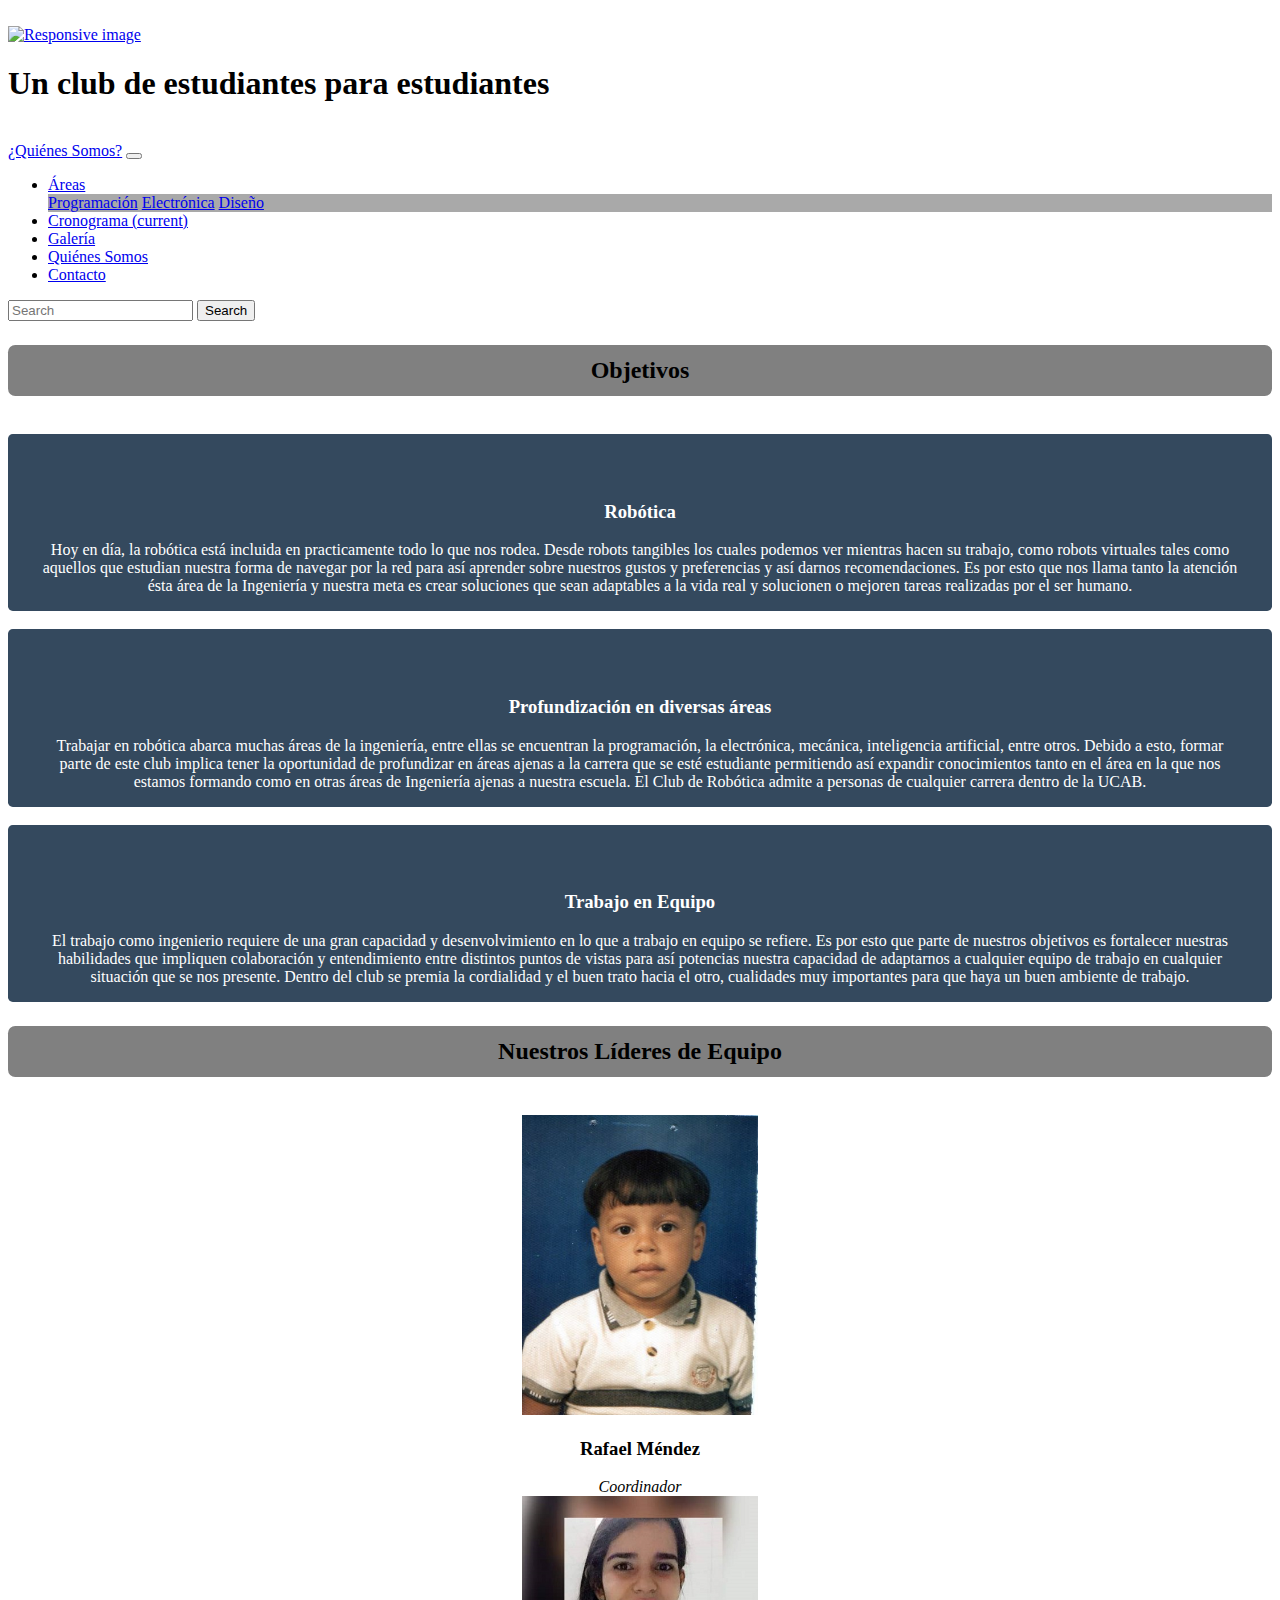
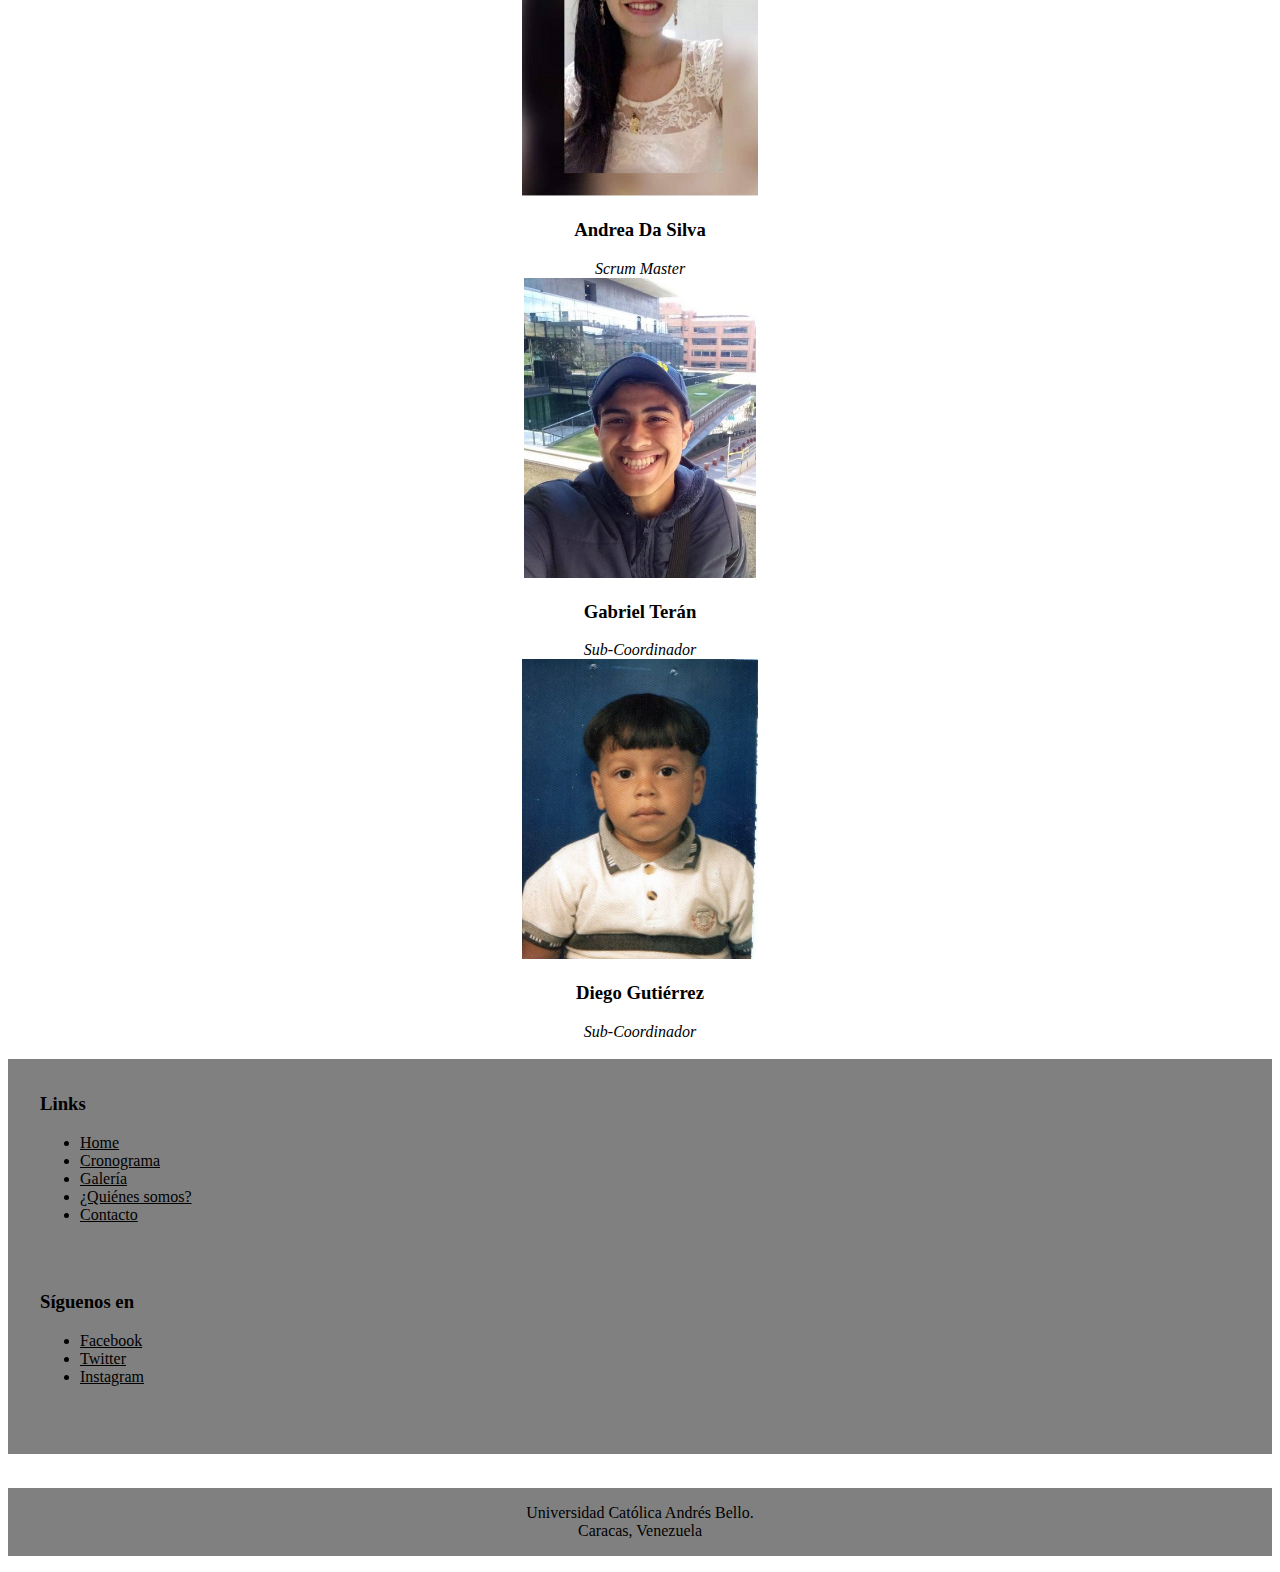
==== html/Quienes_somos.html @ db08c13b "Mejora de la pagina. El cronograma hay que mejorarle muchisimo mas" ====
<!doctype html>
<html lang="en">
  <head>
    <!-- Required meta tags -->
    <meta charset="utf-8">
    <meta name="viewport" content="width=device-width, initial-scale=1, shrink-to-fit=no">

    <!-- Bootstrap CSS -->
    <link rel="stylesheet" href="https://stackpath.bootstrapcdn.com/bootstrap/4.1.3/css/bootstrap.min.css" integrity="sha384-MCw98/SFnGE8fJT3GXwEOngsV7Zt27NXFoaoApmYm81iuXoPkFOJwJ8ERdknLPMO" crossorigin="anonymous">

    <link rel="stylesheet" type="text/css" href="../css/styles.css">
    <title>Club de Robótica</title>
    <link rel="shortcut icon" href="../Imagenes/logos/simple-logo.png">
  </head>
  
  <body>      
  <!---------------------------------------------------------------- BARRA DE NAVEGACIÓN --------------------------------------------------------------------------------------->
    <br>
    <div class="container-fluid">
      <div class="row">
        <div class="col-sm">
          <div class="text-center">
            <a href="Home.html"><img class="img-fluid" src="../Imagenes/logos/club-de-robotica.png" alt="Responsive image" width="256" height="128"></a>
            <h1> Un club de estudiantes para estudiantes</h1>
          </div>
        </div>                
      </div>
    </div>
  </br>
   <!----------------------------------------------------------------------------------------------------------------------------------------------------------------------------------->

  <!---------------------------------------------------------------- BARRA DE NAVEGACIÓN --------------------------------------------------------------------------------------->
  <div class="container-fluid">
    <nav class="navbar navbar-dark navbar-expand-lg navbar-light bg-dark">
      <a class="navbar-brand" href="#">¿Quiénes Somos?</a>
      <button class="navbar-toggler" type="button" data-toggle="collapse" data-target="#navbarSupportedContent" aria-controls="navbarSupportedContent" aria-expanded="false" aria-label="Toggle navigation">
        <span class="navbar-toggler-icon"></span>
      </button>
    
      <div class="collapse navbar-collapse" id="navbarSupportedContent">
        <ul class="navbar-nav mr-auto">
          <li class="nav-item dropdown">
            <a class="nav-link dropdown-toggle" href="#" id="navbarDropdown" role="button" data-toggle="dropdown" aria-haspopup="true" aria-expanded="false">
              Áreas
            </a>
            <div class="dropdown-menu" aria-labelledby="navbarDropdown">
              <a class="dropdown-item" href="#">Programación</a>
              <a class="dropdown-item" href="#">Electrónica</a>           
              <a class="dropdown-item" href="#">Diseño</a>
            </div>
          </li> 
          <li class="nav-item">
            <a class="nav-link" href="Cronograma.html">Cronograma <span class="sr-only">(current)</span></a>
          </li>
          <li class="nav-item">
            <a class="nav-link" href="Galeria.html">Galería</a>
          </li>
          <li class="nav-item">
            <a class="nav-link" href="Quienes_somos.html">Quiénes Somos</a>
          </li>
          <li class="nav-item">
            <a class="nav-link" href="Contacto.html">Contacto</a>
          </li>               
        </ul>
        <form class="form-inline my-2 my-lg-0">
          <input class="form-control mr-sm-2" type="search" placeholder="Search" aria-label="Search">
          <button class="btn btn-outline-success my-2 my-sm-0" type="submit">Search</button>
        </form>
      </div>
    </nav>
  </div>
  <!-----------------------------------------------------------------------------------------------------------------------------------------------------------------------------------> 

      <!-------------------------------------------------------------- Coordinador y Subcoordinadores ------------------------------------------------------->
      <div class="container-fluid">
            <h2 class="section-title"><strong>Objetivos</strong></h2>
            <br>
            <div class="row">
                    <div class="col-md-4">
                        <div class="service">
                            <span class="glyphicon glyphicon-cloud" aria-hidden="true"></span>
                            <h3><strong>Robótica</strong></h3>
                            Hoy en día, la robótica está incluida en practicamente todo lo que nos rodea. Desde robots tangibles los cuales podemos ver mientras hacen su trabajo, como robots virtuales tales como aquellos que estudian nuestra forma de navegar por la red para así aprender sobre nuestros gustos y preferencias y así darnos recomendaciones. Es por esto que nos llama tanto la atención ésta área de la Ingeniería y nuestra meta es crear soluciones que sean adaptables a la vida real y solucionen o mejoren tareas realizadas por el ser humano.
                        </div>
                        <br>
                    </div>
                    <div class="col-md-4">
                        <div class="service">
                            <span class="glyphicon glyphicon-cloud" aria-hidden="true"></span>
                            <h3><strong>Profundización en diversas áreas</strong></h3>
                            Trabajar en robótica abarca muchas áreas de la ingeniería, entre ellas se encuentran la programación, la electrónica, mecánica, inteligencia artificial, entre otros. Debido a esto, formar parte de este club implica tener la oportunidad de profundizar en áreas ajenas a la carrera que se esté estudiante permitiendo así expandir conocimientos tanto en el área en la que nos estamos formando como en otras áreas de Ingeniería ajenas a nuestra escuela. El Club de Robótica admite a personas de cualquier carrera dentro de la UCAB.
                        </div>
                        <br>    
                    </div>
                    <div class="col-md-4">
                        <div class="service">
                            <span class="glyphicon glyphicon-cloud" aria-hidden="true"></span>
                            <h3><strong>Trabajo en Equipo</strong></h3>
                            El trabajo como ingenierio requiere de una gran capacidad y desenvolvimiento en lo que a trabajo en equipo se refiere. Es por esto que parte de nuestros objetivos es fortalecer nuestras habilidades que impliquen colaboración y entendimiento entre distintos puntos de vistas para así potencias nuestra capacidad de adaptarnos a cualquier equipo de trabajo en cualquier situación que se nos presente. Dentro del club se premia la cordialidad y el buen trato hacia el otro, cualidades muy importantes para que haya un buen ambiente de trabajo.
                        </div>
                    </div>
                </div>
      </div>
      
      <div class="container-fluid">
            <h2 class="section-title"><strong>Nuestros Líderes de Equipo</strong></h2>
            <br>
            <div class="row">
                <div class="col-md-3" style="text-align:center;">
                    <img src="../Imagenes/Lideres/bebe.jpg" alt="Team" class="rounded-circle img-fluid">
                    <h3><strong>Rafael Méndez</strong></h3>
                    <em>Coordinador</em>
                </div>
                <div class="col-md-3" style="text-align:center;">
                    <img src="../Imagenes/Lideres/Andrea.jpg" alt="Team" class="rounded-circle img-fluid">
                    <h3><strong>Andrea Da Silva</strong></h3>
                    <em>Scrum Master</em>
                </div>
                <div class="col-md-3" style="text-align:center;">
                    <img src="../Imagenes/Lideres/GT.jpg" alt="Team" class="rounded-circle img-fluid">
                    <h3><strong>Gabriel Terán</strong></h3>
                    <em>Sub-Coordinador</em>
                </div>
                <div class="col-md-3" style="text-align:center;">
                    <img src="../Imagenes/Lideres/bebe.jpg" alt="Team" class="rounded-circle img-fluid">
                    <h3><strong>Diego Gutiérrez</strong></h3>
                    <em>Sub-Coordinador</em>
                </div>
            </div>
        </div>
        <br>

    <!----------------------------------------------------------------------------------------------------------------------------------------------------------------------------------->      

    <!-------------------------------------------------------------- Footer. Parte final de la página. Comun a todos ------------------------------------------------------->
      <footer>
        <div class="container-fluid">      
          <div class="row">
            <div class="col-md-6">
              <div class="wrapper" style="background-color: grey; padding: 1em 2em;">
                <h3><strong>Links</strong></h3>
                <ul>
                  <li><a class="footer" href="Home.html">Home</a></li>
                  <li><a class="footer"href="Cronograma.html">Cronograma</a></li>
                  <li><a class="footer"href="Galeria.html">Galería</a></li>
                  <li><a class="footer"href="Quienes_somos.html">¿Quiénes somos?</a></li>
                  <li><a class="footer"href="Contacto.html">Contacto</a></li>
                </ul>
              </div>
            </div>
            <div class="col-md-6">
              <div class="wrapper" style="background-color: grey; padding: 1em 2em;">
                <h3><strong>Síguenos en</strong></h3>
                <ul>
                  <li><a class="footer"href="#">Facebook</a></li>
                  <li><a class="footer"href="https://twitter.com/ucabiinf" target="_blank">Twitter</a></li>
                  <li><a class="footer"href="https://www.instagram.com/ucabiinf/" target="_blank">Instagram</a></li> 
                  <br><br>               
                </ul>
              </div>
            </div>          
          </div>            
      </div>
      <br>
      <div class="container-fluid">      
        <p class="p_footer">Universidad Católica Andrés Bello.<br>Caracas, Venezuela</p>
      </div>
    </footer>

    <!-- Optional JavaScript -->
    <!-- jQuery first, then Popper.js, then Bootstrap JS -->
    <script src="https://code.jquery.com/jquery-3.3.1.slim.min.js" integrity="sha384-q8i/X+965DzO0rT7abK41JStQIAqVgRVzpbzo5smXKp4YfRvH+8abtTE1Pi6jizo" crossorigin="anonymous"></script>
    <script src="https://cdnjs.cloudflare.com/ajax/libs/popper.js/1.14.3/umd/popper.min.js" integrity="sha384-ZMP7rVo3mIykV+2+9J3UJ46jBk0WLaUAdn689aCwoqbBJiSnjAK/l8WvCWPIPm49" crossorigin="anonymous"></script>
    <script src="https://stackpath.bootstrapcdn.com/bootstrap/4.1.3/js/bootstrap.min.js" integrity="sha384-ChfqqxuZUCnJSK3+MXmPNIyE6ZbWh2IMqE241rYiqJxyMiZ6OW/JmZQ5stwEULTy" crossorigin="anonymous"></script>
  </body>
</html>
---- css/styles.css ----
.footer{
    color: black;
}

.footer:hover{
    color: blue;
}

.p_footer{
    background-color: grey;
    padding: 1em 2em;
    text-align: center;
    color: black;
}

/*.carousel-item {
    height: 65vh;
    min-height: 300px;  /* estaba en 580 antes
    /*background: no-repeat center center scroll;
    -webkit-background-size: cover;
    -moz-background-size: cover;
    -o-background-size: cover;
    background-size: cover;
  }*/

 .dropdown-item:hover{
     background-color: grey;
 }

 .dropdown-menu{
     background-color: darkgrey;
 }

 .section-title{
    text-align: center;
    margin-top: 1em;
    background-color: #ecf0f1;
    background-color: grey;
    padding: .5em 0;
    border-radius: .3em; 
}

.rounded-circle{
    height: 300px;
}

.service{
    border-radius: .3em;
    background-color: #34495e;
    text-align: center;
    padding: 3em 2em 1em 2em;
    color: white;
}

.service .glyphicon{
    font-size: 5em;
}

.centrado{
    text-align: center;
}

.separacion{
    margin:20px;
}

.margen_abajo{
    margin-bottom: 5px;
}
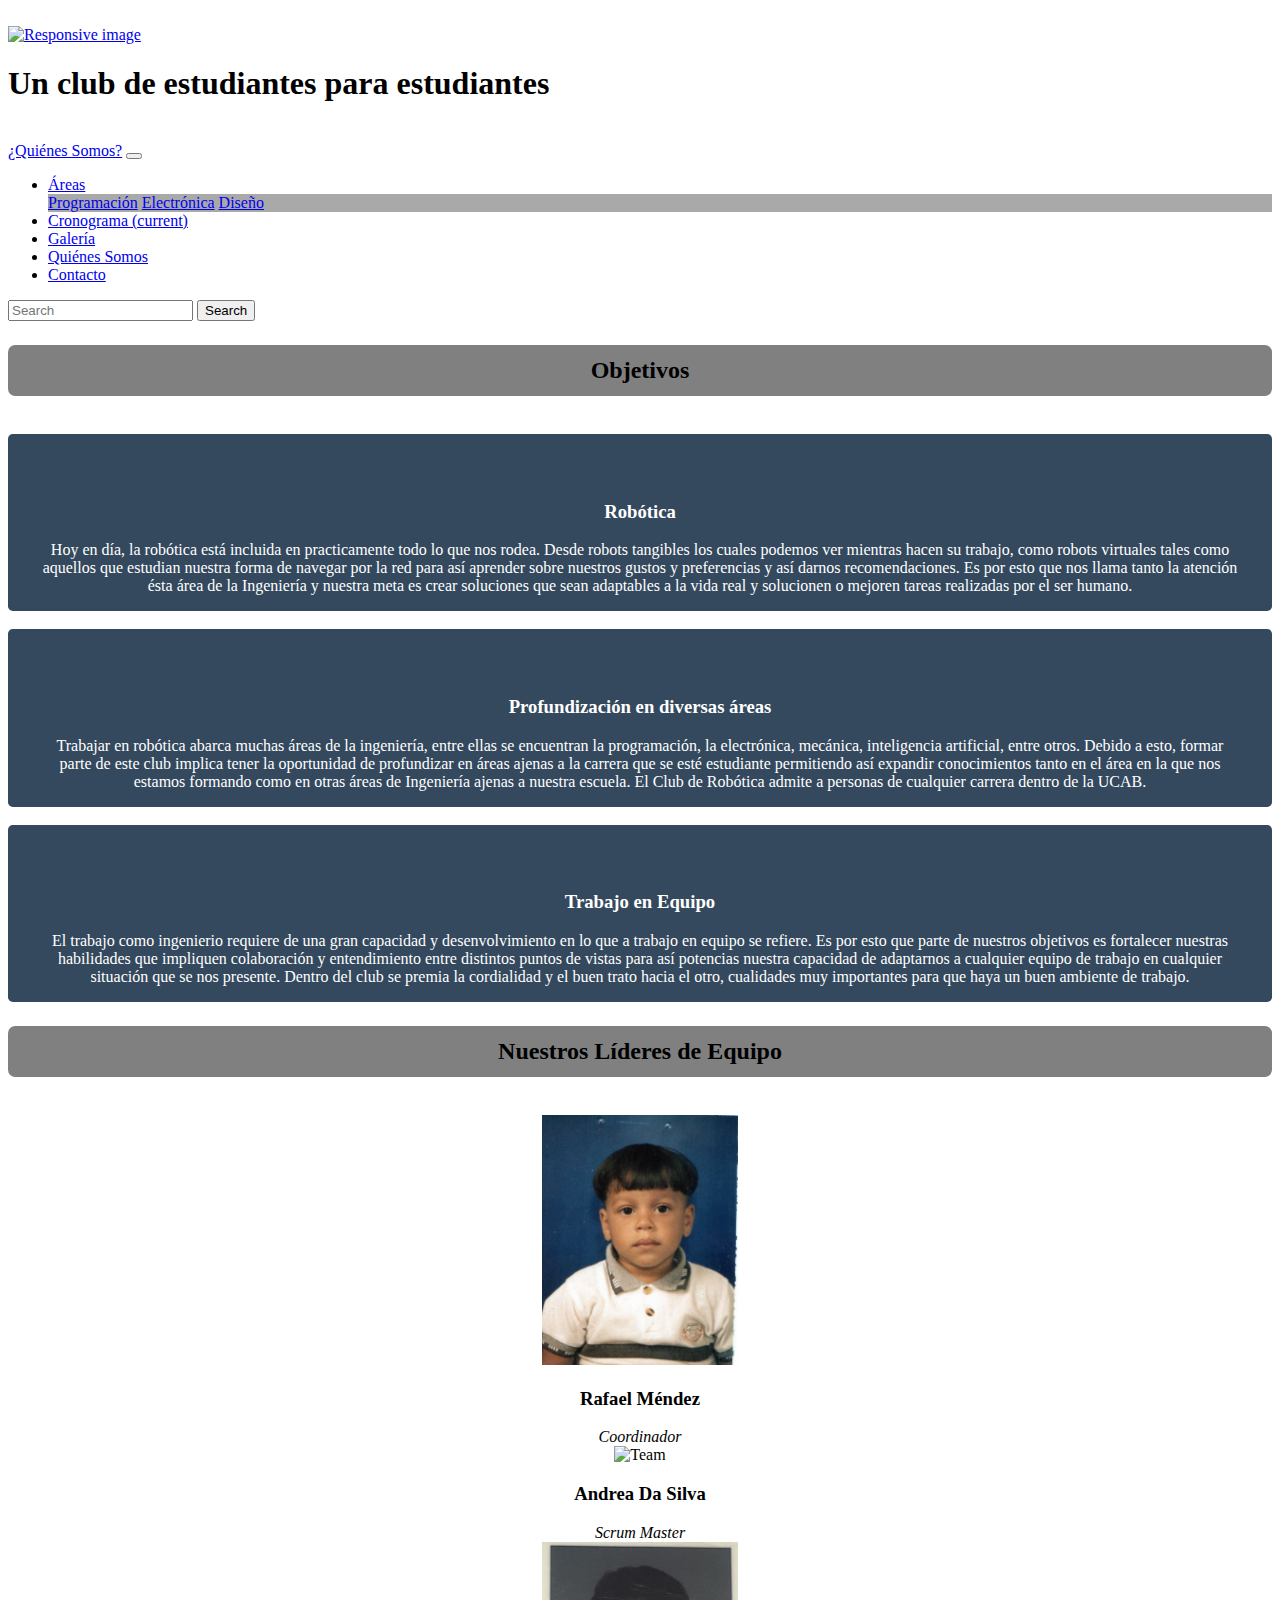
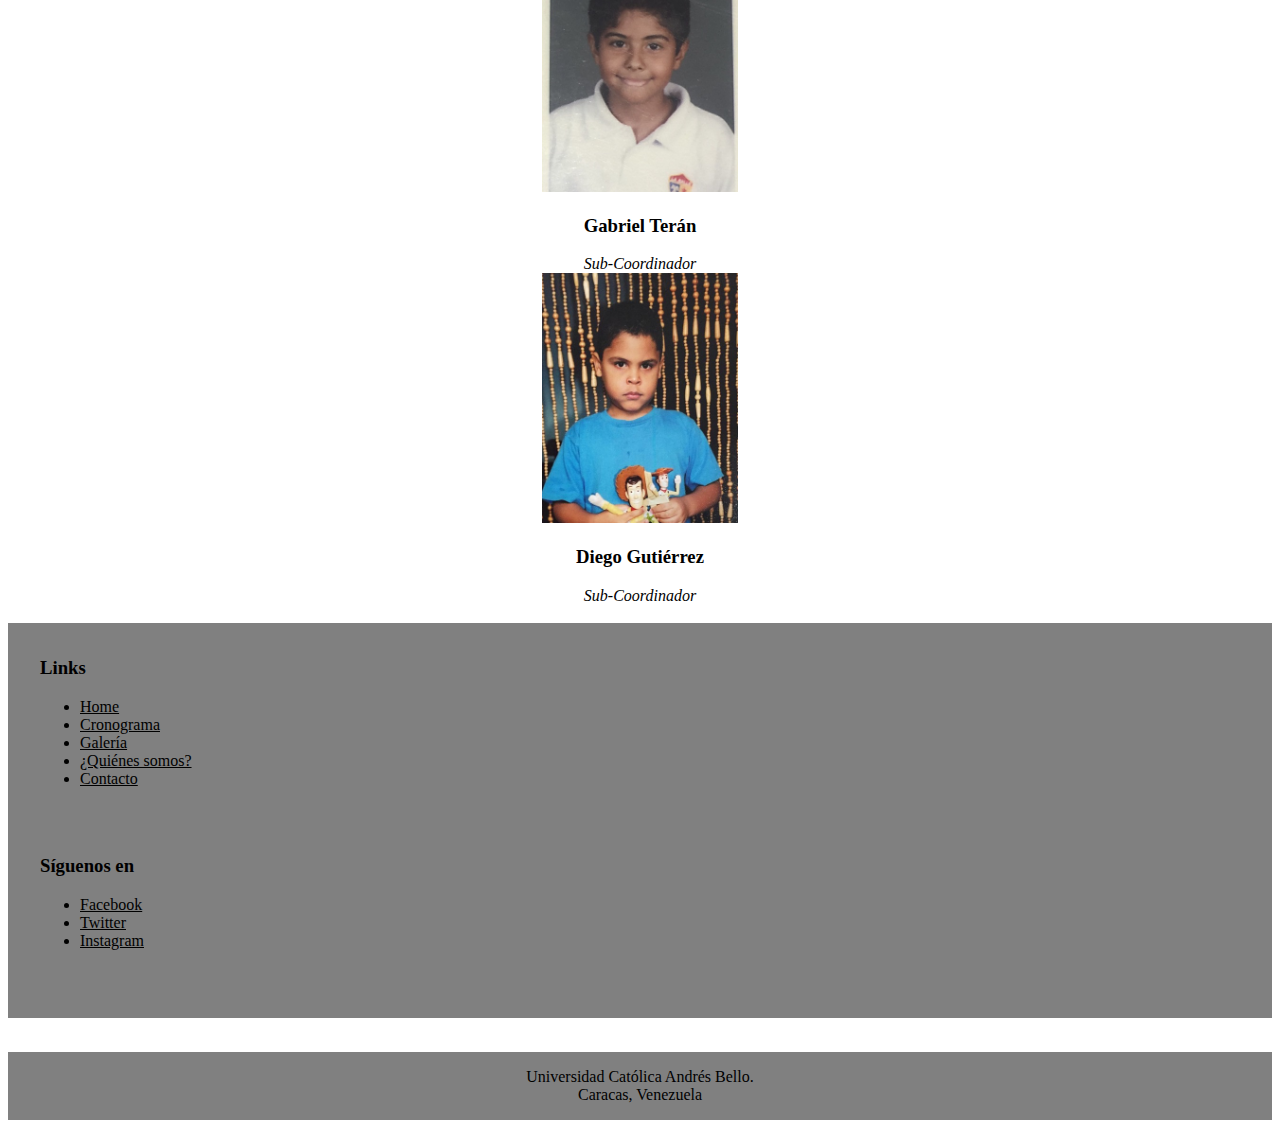
==== commit aa537fef: "Pagina web actualizada. Faltan las paginas: Programacion, Electronica, Diseño" ====
--- a/html/Quienes_somos.html
+++ b/html/Quienes_somos.html
@@ -105,24 +105,25 @@
       <div class="container-fluid">
             <h2 class="section-title"><strong>Nuestros Líderes de Equipo</strong></h2>
             <br>
+            <!-------------------------------------------------- TODAS LAS FOTOS DEBEN TENER UNA DIMENSION DE: 414x528 PIXELES -------------------------------------------------------------------------->
             <div class="row">
                 <div class="col-md-3" style="text-align:center;">
-                    <img src="../Imagenes/Lideres/bebe.jpg" alt="Team" class="rounded-circle img-fluid">
+                    <img src="../Imagenes/Lideres/rafa-bebe.jpg" alt="Team" class="rounded-circle img-fluid">
                     <h3><strong>Rafael Méndez</strong></h3>
                     <em>Coordinador</em>
                 </div>
                 <div class="col-md-3" style="text-align:center;">
-                    <img src="../Imagenes/Lideres/Andrea.jpg" alt="Team" class="rounded-circle img-fluid">
+                    <img src="../Imagenes/Lideres/Andrea-bebe.jpg" alt="Team" class="rounded-circle img-fluid">
                     <h3><strong>Andrea Da Silva</strong></h3>
                     <em>Scrum Master</em>
                 </div>
                 <div class="col-md-3" style="text-align:center;">
-                    <img src="../Imagenes/Lideres/GT.jpg" alt="Team" class="rounded-circle img-fluid">
+                    <img src="../Imagenes/Lideres/gt-bebe.jpg" alt="Team" class="rounded-circle img-fluid">
                     <h3><strong>Gabriel Terán</strong></h3>
                     <em>Sub-Coordinador</em>
                 </div>
                 <div class="col-md-3" style="text-align:center;">
-                    <img src="../Imagenes/Lideres/bebe.jpg" alt="Team" class="rounded-circle img-fluid">
+                    <img src="../Imagenes/Lideres/diego-bebe.jpg" alt="Team" class="rounded-circle img-fluid">
                     <h3><strong>Diego Gutiérrez</strong></h3>
                     <em>Sub-Coordinador</em>
                 </div>
--- a/css/styles.css
+++ b/css/styles.css
@@ -41,7 +41,7 @@
 }
 
 .rounded-circle{
-    height: 300px;
+    height: 250px;  /* estaba en 300 px*/
 }
 
 .service{
@@ -66,5 +66,4 @@
 
 .margen_abajo{
     margin-bottom: 5px;
-}
-
+}